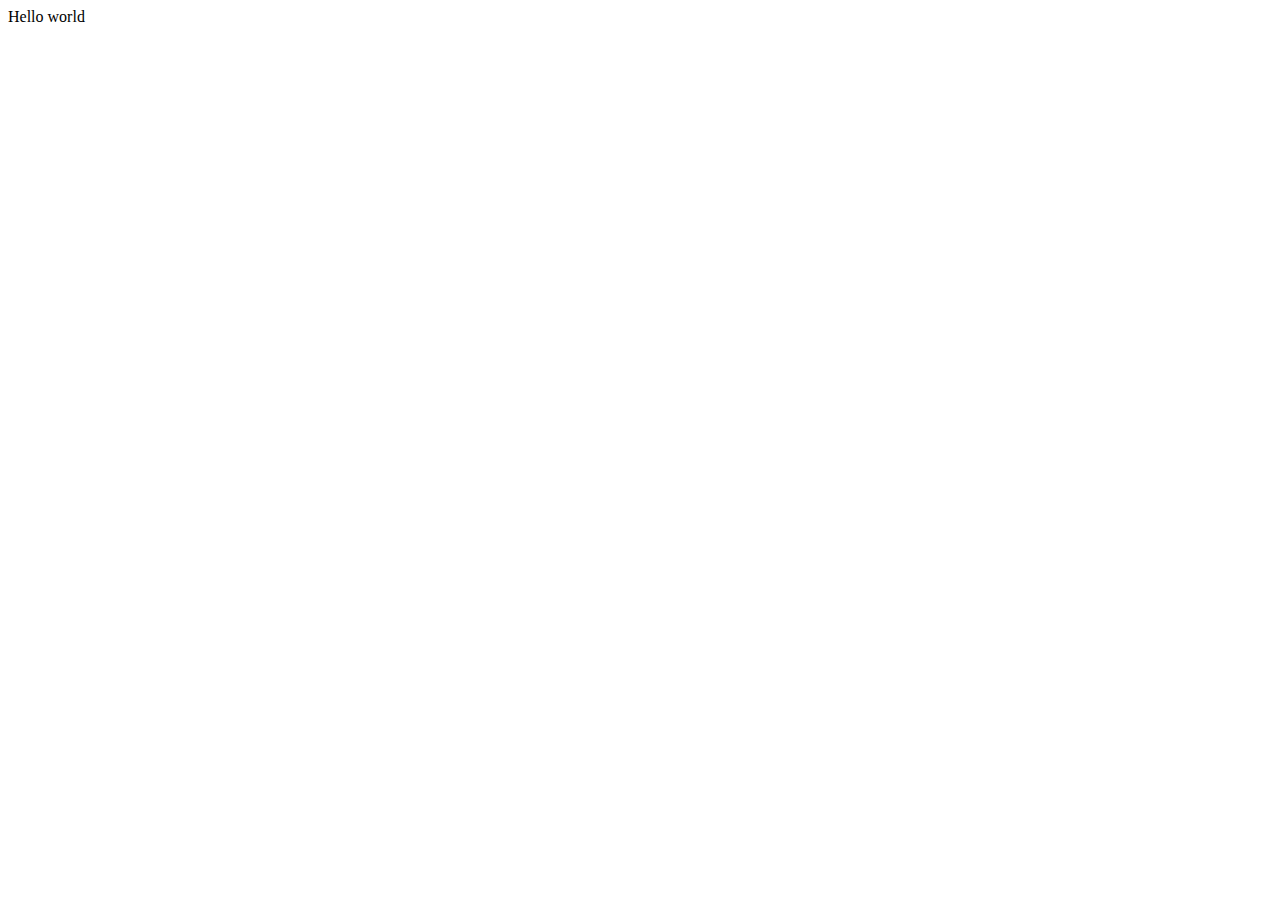
==== index.html @ f4f57e84 "Initial commit" ====
<!DOCTYPE html>
<html>

<head>
  <meta charset="utf-8">
  <meta name="viewport" content="width=device-width">
  <title>replit</title>
  <link href="style.css" rel="stylesheet" type="text/css" />
</head>

<body>
  Hello world
  <script src="script.js"></script>
</body>

</html>
---- style.css ----
html {
  height: 100%;
  width: 100%;
}
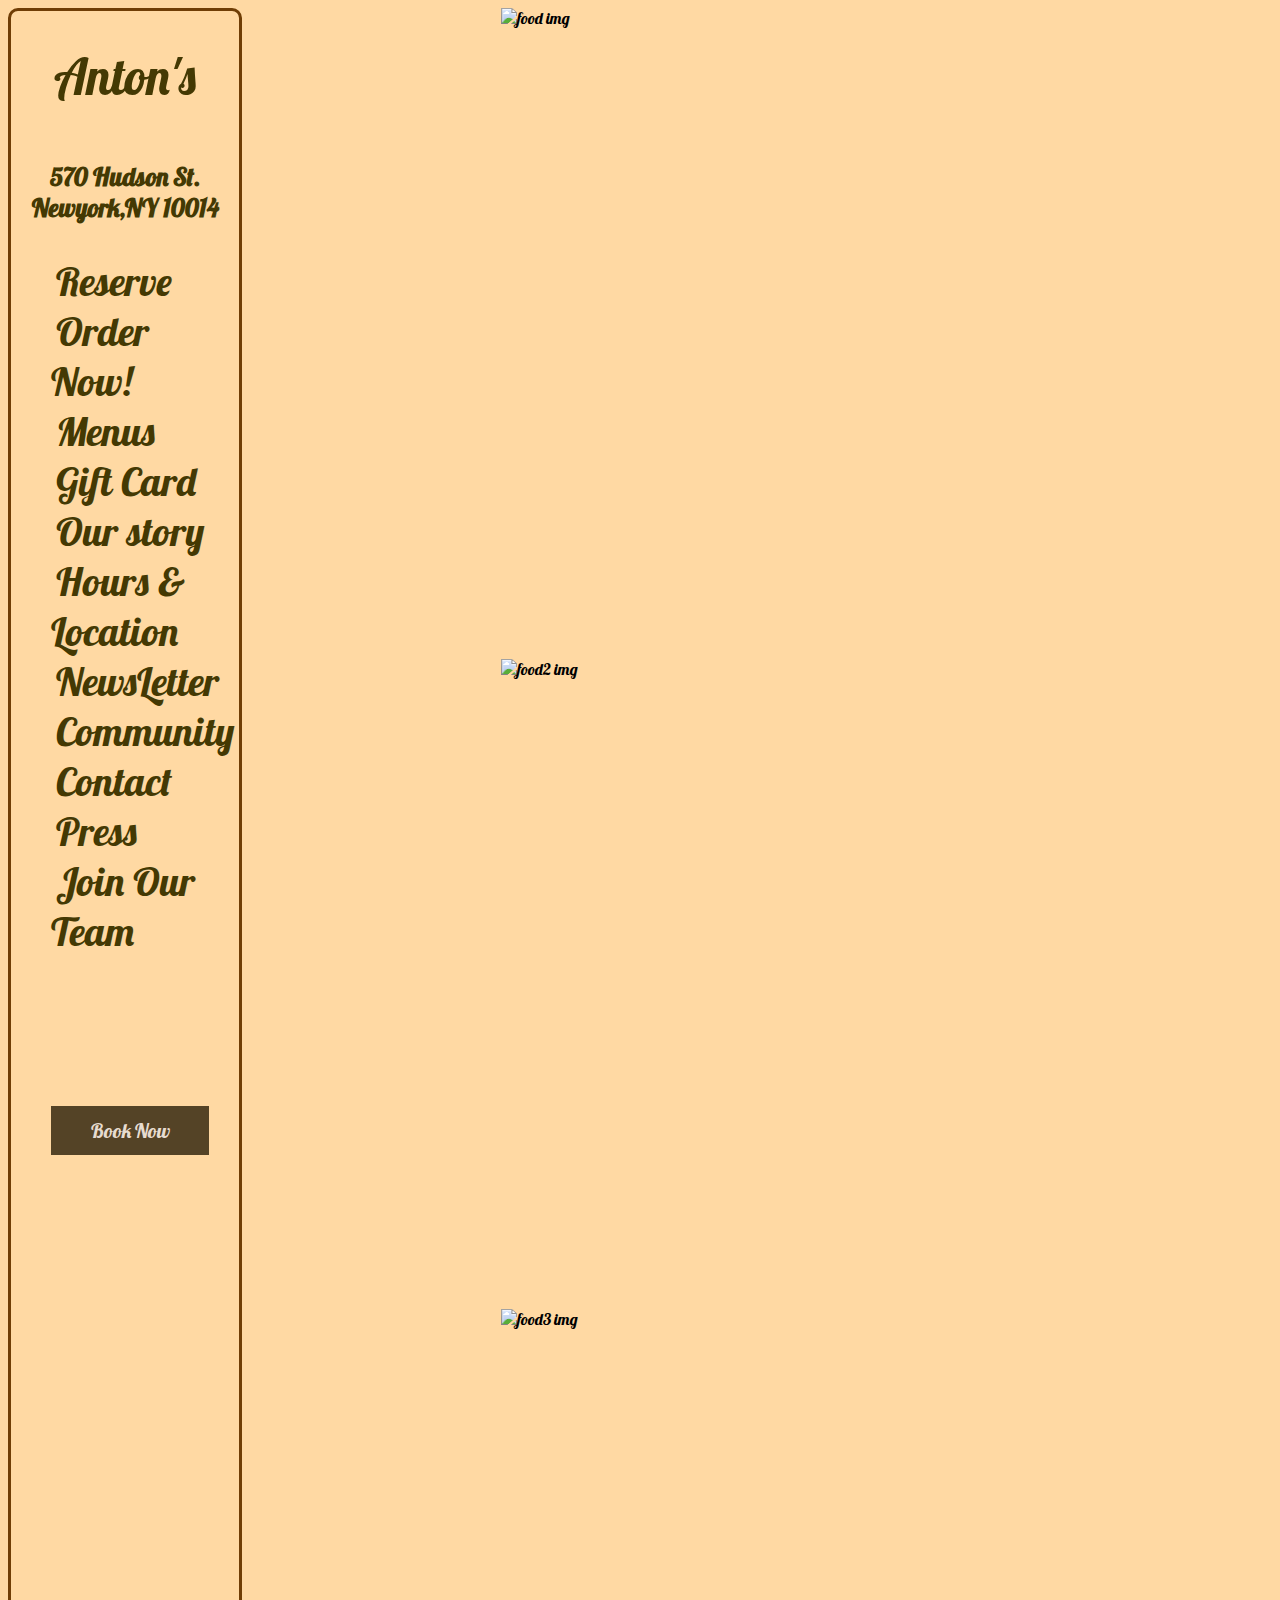
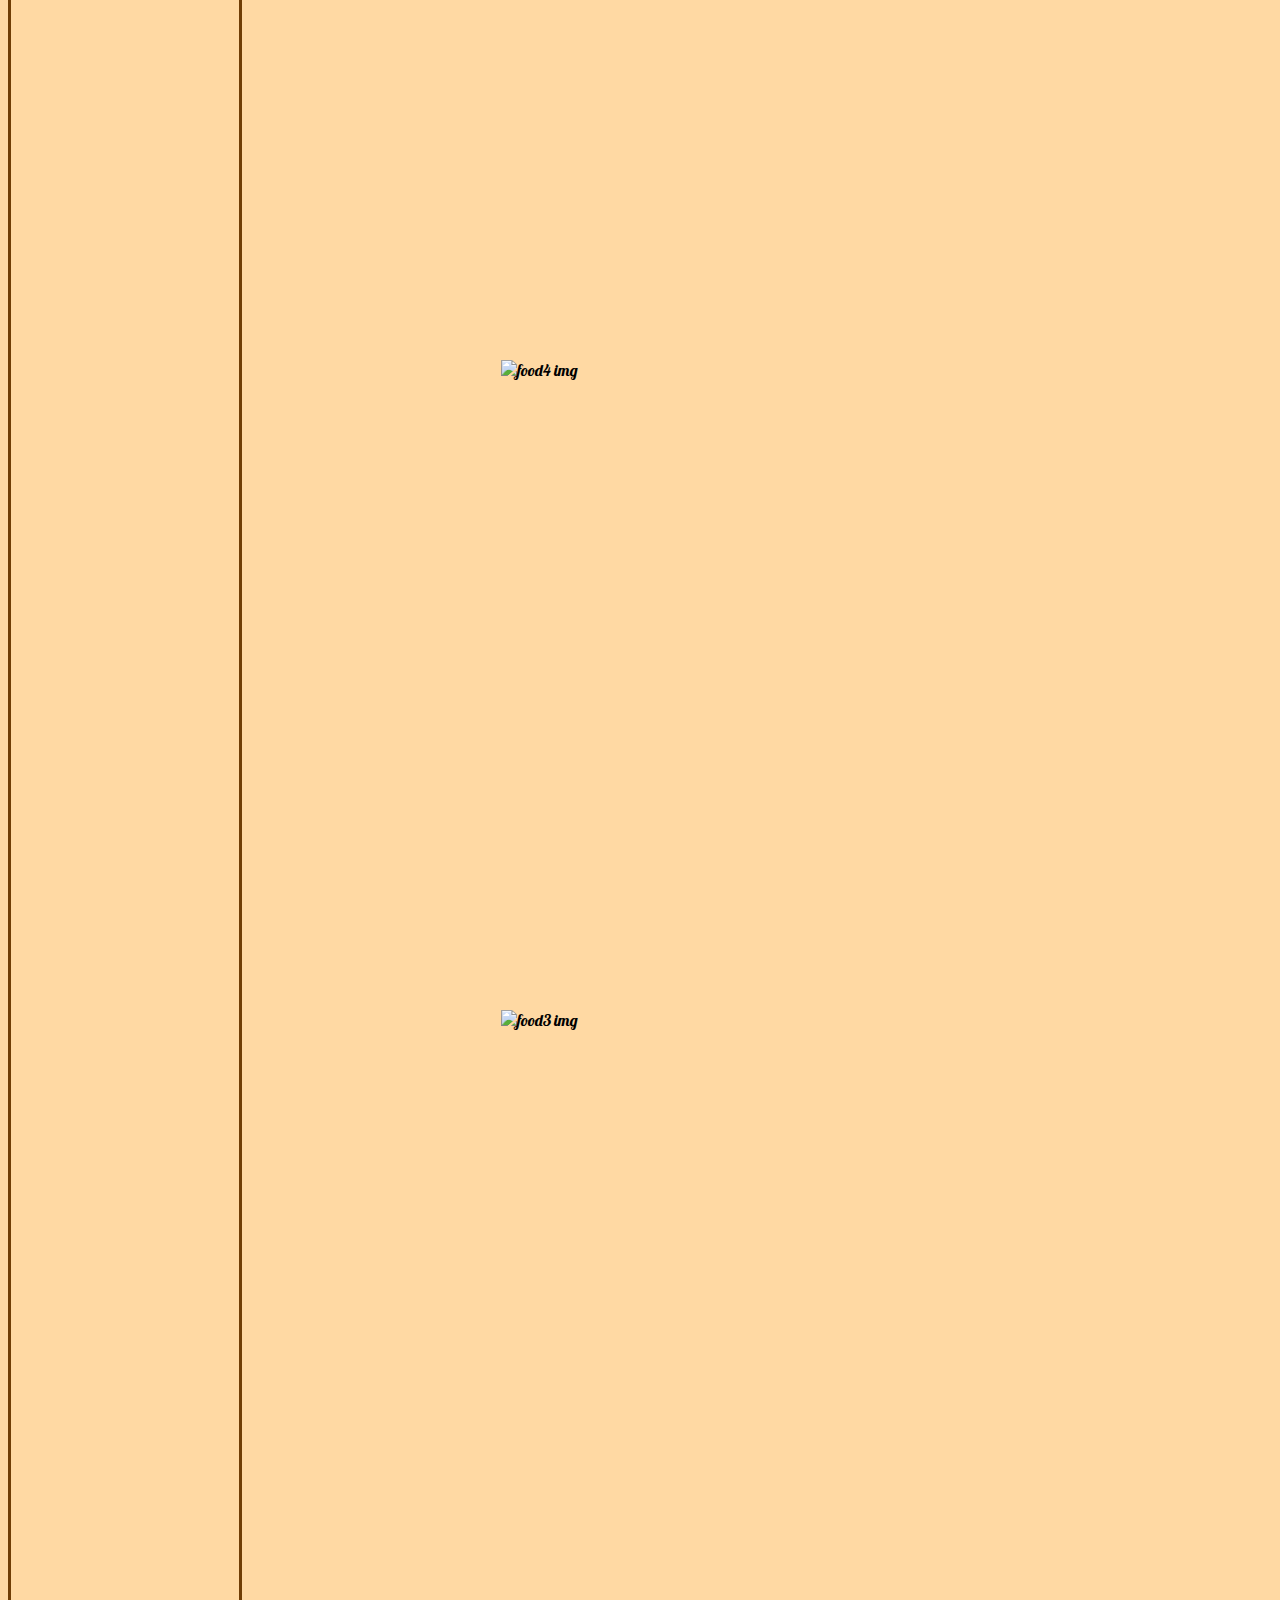
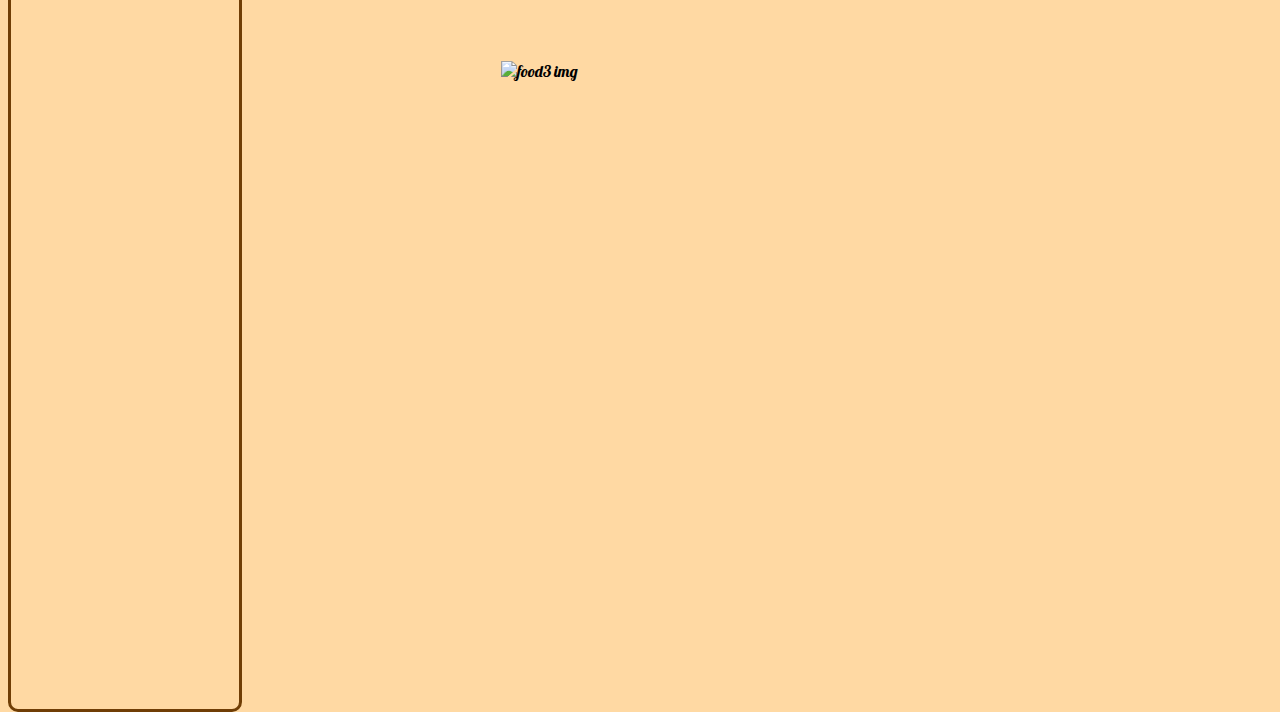
==== commit 5a0f06a7: "User checkpoint: Add basic website layout with navigation, image gallery, and interactive button." ====
--- a/index.html
+++ b/index.html
@@ -4,13 +4,56 @@
 <head>
   <meta charset="utf-8">
   <meta name="viewport" content="width=device-width">
-  <title>replit</title>
+  <title>ANTON'S</title>
   <link href="style.css" rel="stylesheet" type="text/css" />
+  <style>
+  @import url('https://fonts.googleapis.com/css2?family=Lobster&family=Roboto:ital,wght@0,100;0,300;0,400;0,500;0,700;0,900;1,100;1,300;1,400;1,500;1,700;1,900&display=swap');
+  </style>
 </head>
 
 <body>
-  Hello world
-  <script src="script.js"></script>
+  <div class="container">
+    <div class="navi">
+      <h1>Anton's</h1>
+      <br>
+      <h4>570 Hudson St. Newyork,NY 10014</h4>
+      <ul class="navbar">
+        <li><a href="#" class="navitem"> Reserve</a></li>
+        <li> <a href="#" class="navitem">Order Now!</a></li>
+        <li> <a href="#" class="navitem">Menus</a></li>
+        <li> <a href="#" class="navitem">Gift Card</a></li>
+        <li> <a href="#" class="navitem">Our story</a></li>
+        <li> <a href="#" class="navitem">Hours & Location</a></li>
+        <li> <a href="#" class="navitem">NewsLetter</a></li>
+        <li> <a href="#" class="navitem">Community</a></li>
+        <li> <a href="#" class="navitem">Contact</a></li>
+        <li> <a href="#" class="navitem">Press</a></li>
+        <li> <a href="#" class="navitem">Join Our Team</a></li>
+        <button class="btn">Book Now</button>
+      </ul>
+    </div>
+    <div class="flex-container">
+      <img
+        src="https://images.unsplash.com/photo-1482049016688-2d3e1b311543?q=80&w=1910&auto=format&fit=crop&ixlib=rb-4.0.3&ixid=M3wxMjA3fDB8MHxwaG90by1wYWdlfHx8fGVufDB8fHx8fA%3D%3D"
+        alt="food img">
+      <img
+        src="https://images.unsplash.com/photo-1540189549336-e6e99c3679fe?q=80&w=1887&auto=format&fit=crop&ixlib=rb-4.0.3&ixid=M3wxMjA3fDB8MHxwaG90by1wYWdlfHx8fGVufDB8fHx8fA%3D%3D"
+        alt="food2 img">
+      <img
+        src="https://images.unsplash.com/photo-1555939594-58d7cb561ad1?q=80&w=1887&auto=format&fit=crop&ixlib=rb-4.0.3&ixid=M3wxMjA3fDB8MHxwaG90by1wYWdlfHx8fGVufDB8fHx8fA%3D%3D"
+        alt="food3 img">
+      <img
+        src="https://images.unsplash.com/photo-1414235077428-338989a2e8c0?q=80&w=2070&auto=format&fit=crop&ixlib=rb-4.0.3&ixid=M3wxMjA3fDB8MHxwaG90by1wYWdlfHx8fGVufDB8fHx8fA%3D%3D"
+        alt="food4 img">
+      <img
+        src="https://images.unsplash.com/photo-1555939594-58d7cb561ad1?q=80&w=1887&auto=format&fit=crop&ixlib=rb-4.0.3&ixid=M3wxMjA3fDB8MHxwaG90by1wYWdlfHx8fGVufDB8fHx8fA%3D%3D"
+        alt="food3 img">
+      <img
+        src="https://images.unsplash.com/photo-1555939594-58d7cb561ad1?q=80&w=1887&auto=format&fit=crop&ixlib=rb-4.0.3&ixid=M3wxMjA3fDB8MHxwaG90by1wYWdlfHx8fGVufDB8fHx8fA%3D%3D"
+        alt="food3 img">
+    </div>
+
+    <script src="script.js"></script>
 </body>
 
 </html>--- a/style.css
+++ b/style.css
@@ -1,4 +1,99 @@
 html {
   height: 100%;
   width: 100%;
-}+  font-family: "Lobster", serif;
+  font-weight: 400;
+  font-style: normal;
+  background-color: #ffd9a3;
+
+}
+
+h1 {
+  text-align: center;
+  font-size: 50px;
+  font-weight: 400;
+  margin-bottom: 0%;
+
+}
+
+h4 {
+  font-size: 25px;
+  text-align: center;
+}
+
+.container {
+  display: flex;
+
+}
+
+.navi {
+  border-style: solid;
+  border-radius: 10px;
+  border-color: #703e05;
+}
+
+.flex-container {
+  display: flex;
+  flex-wrap: wrap;
+  
+  justify-content: space-evenly;
+}
+
+.btn {
+  cursor: pointer;
+  background-color: #544326;
+  border-style: solid;
+  border-color: #544326;
+  padding: 10px;
+  font-size: 20px;
+  font-family: "Lobster", serif;
+  font-weight: 400;
+  font-style: normal;
+  margin-top: 150px;
+  margin-bottom: 10px;
+  padding-left: 10px;
+  color: #e7dcd0;
+  margin-right: 30px;
+}
+
+.btn:active {
+  background-color: #e7dcd0;
+  color: #544326;
+
+}
+
+img {
+  width: 40vw;
+  height: 70vh;
+  object-fit: cover;
+  padding-inline: 5px;
+  margin-bottom: 2%;
+}
+
+.navbar {
+  display: flex;
+  flex-direction: column;
+  font-size: 100%;
+  list-style: none;
+}
+
+.navitem,
+h1,
+h4 {
+  text-decoration: none;
+  color: #443903
+}
+
+.navitem {
+  font-size: 40px;
+  padding-inline: 5px;
+}
+
+/* .roboto-uniquifier> {
+  font-family: "Roboto", serif;
+  font-optical-sizing: auto;
+  font-weight: 100;
+  font-style: normal;
+  font-variation-settings:
+    "wdth" 100;
+} */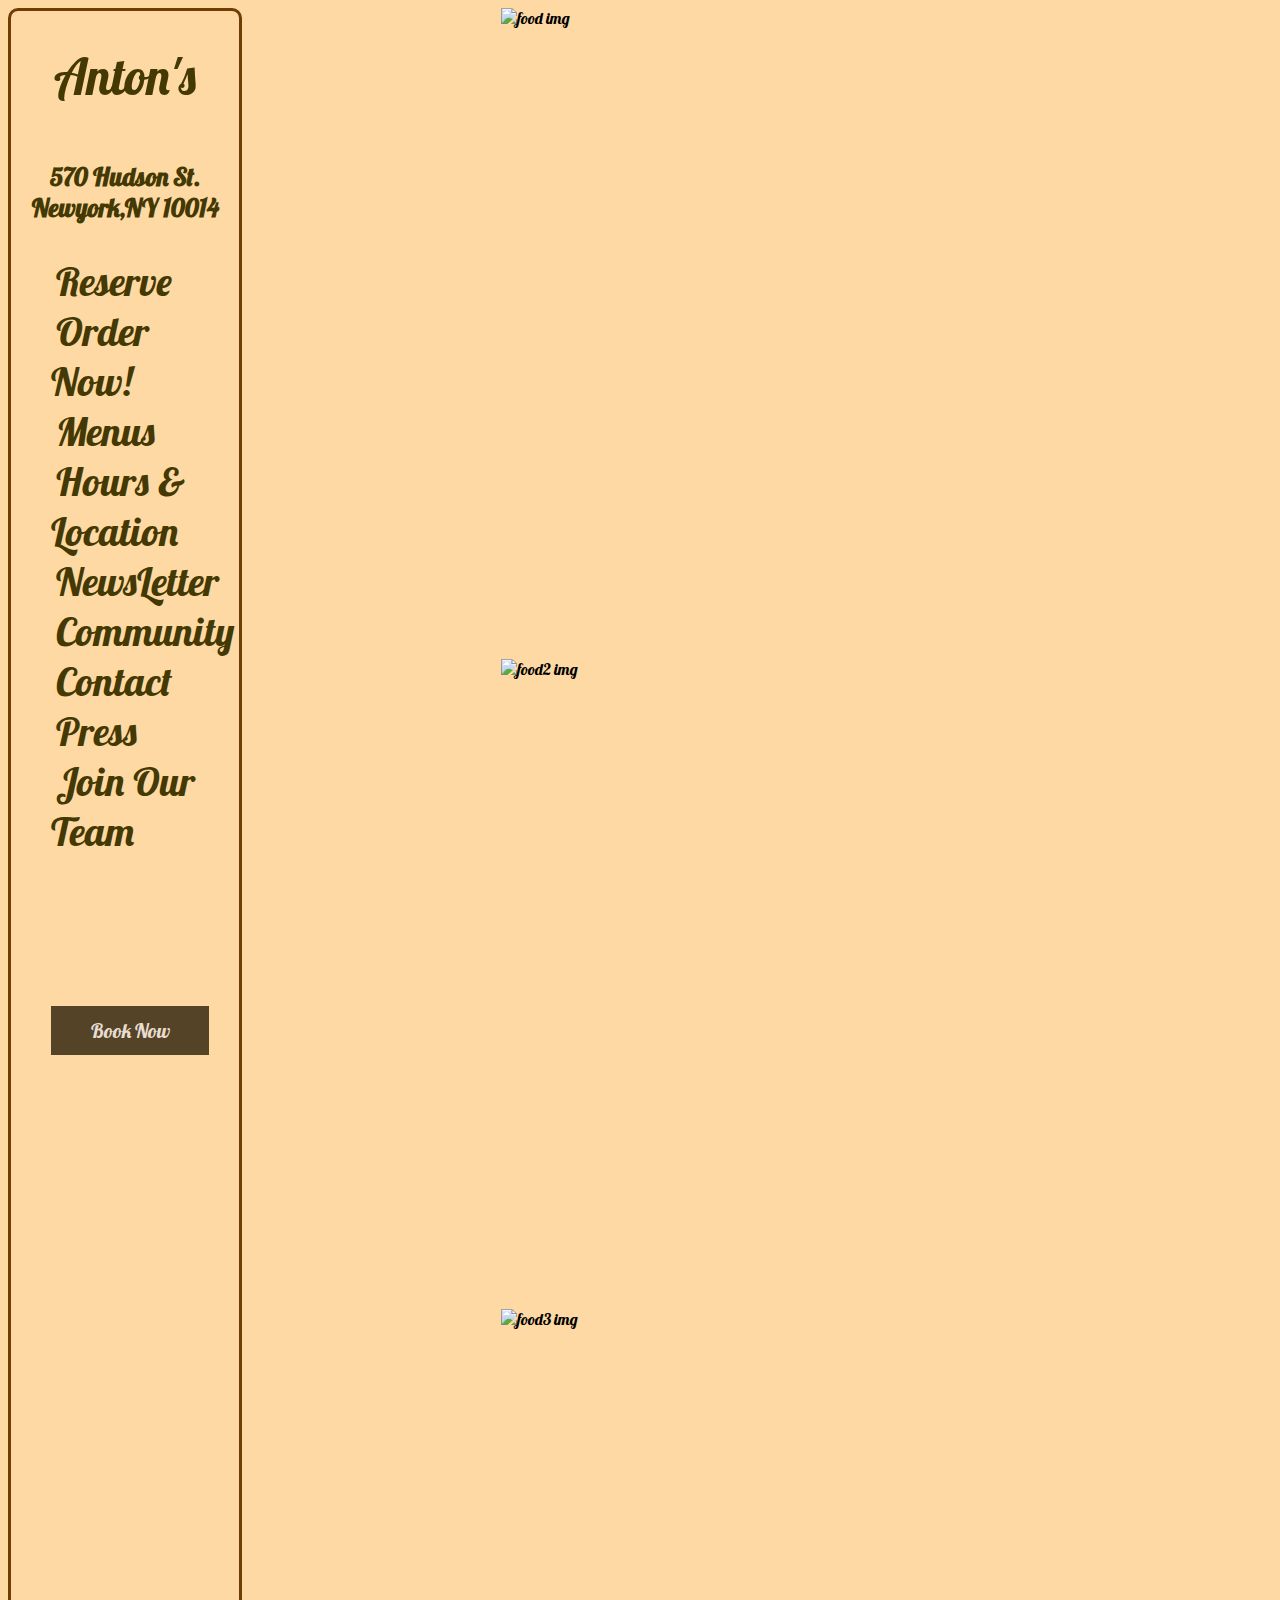
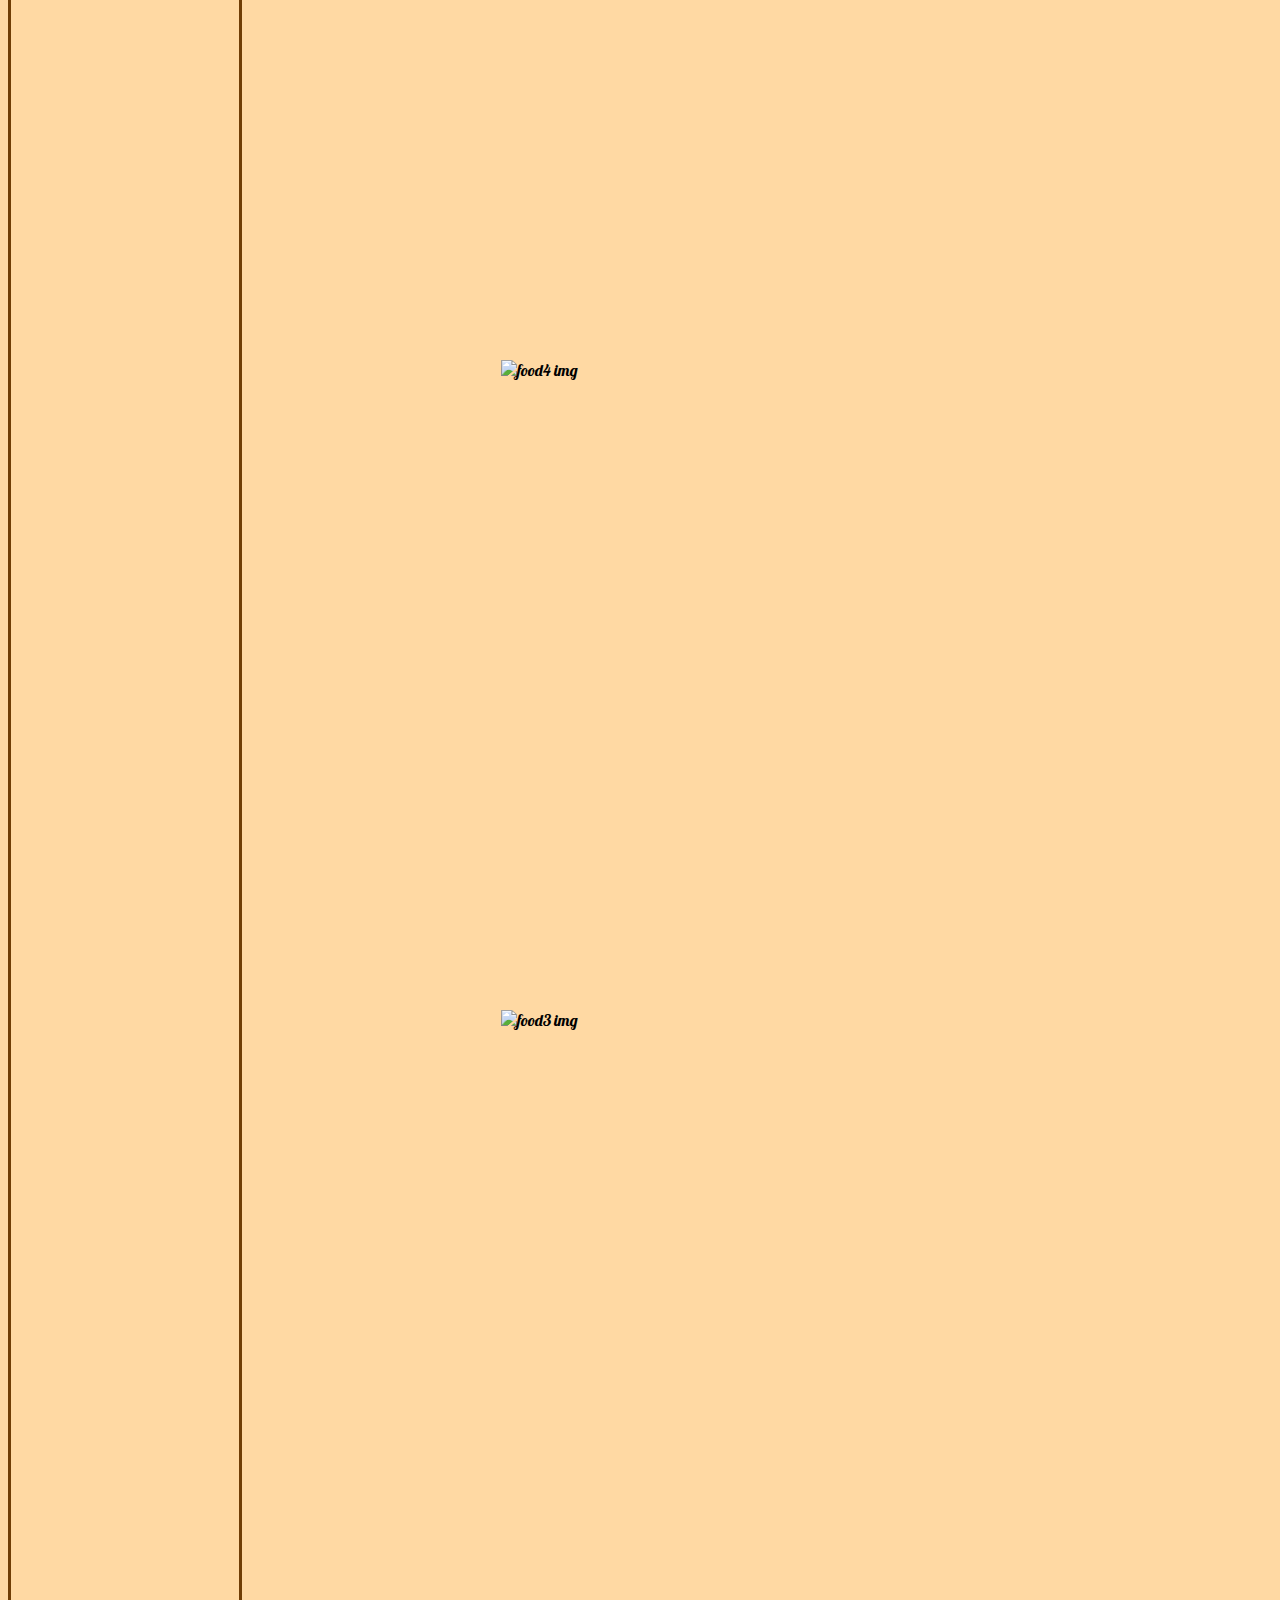
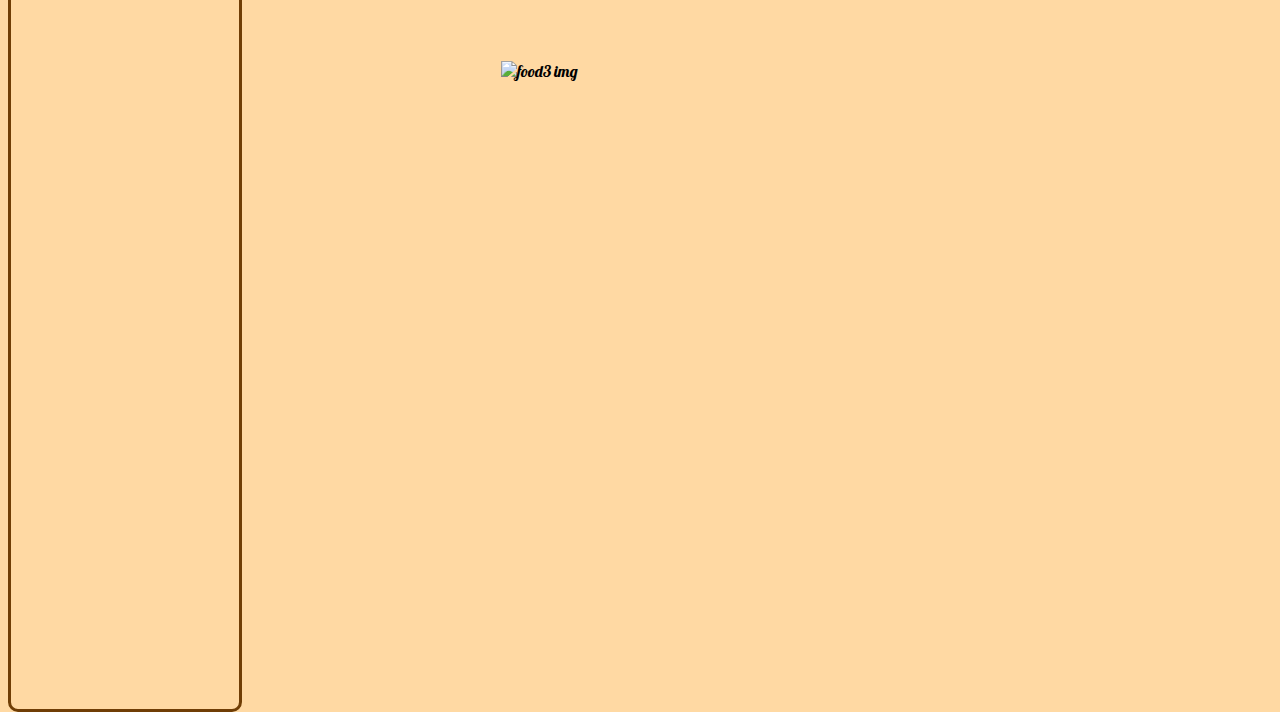
==== commit 1cd9cda4: "First commit" ====
--- a/index.html
+++ b/index.html
@@ -14,15 +14,13 @@
 <body>
   <div class="container">
     <div class="navi">
-      <h1>Anton's</h1>
+      <a href="index.html"><h1>Anton's</h1></a>
       <br>
-      <h4>570 Hudson St. Newyork,NY 10014</h4>
+      <a href="https://www.google.com/maps/place/Anton's/@40.7356611,-74.0059519,21z/data=!4m6!3m5!1s0x89c259e5de23d8bd:0x75e32060644d550c!8m2!3d40.7356767!4d-74.0057727!16s%2Fg%2F11h5mdt6zd?authuser=0&entry=ttu&g_ep=EgoyMDI1MDIxMS4wIKXMDSoASAFQAw%3D%3D"><h4>570 Hudson St. Newyork,NY 10014</h4></a>
       <ul class="navbar">
-        <li><a href="#" class="navitem"> Reserve</a></li>
-        <li> <a href="#" class="navitem">Order Now!</a></li>
-        <li> <a href="#" class="navitem">Menus</a></li>
-        <li> <a href="#" class="navitem">Gift Card</a></li>
-        <li> <a href="#" class="navitem">Our story</a></li>
+        <li><a href="book.html" class="navitem"> Reserve</a></li>
+        <li> <a href="Menu.html" class="navitem">Order Now!</a></li>
+        <li> <a href="Menu.html" class="navitem">Menus</a></li>
         <li> <a href="#" class="navitem">Hours & Location</a></li>
         <li> <a href="#" class="navitem">NewsLetter</a></li>
         <li> <a href="#" class="navitem">Community</a></li>
--- a/style.css
+++ b/style.css
@@ -81,7 +81,10 @@
 h1,
 h4 {
   text-decoration: none;
-  color: #443903
+  color: #443903;
+}
+a{
+   text-decoration: none;
 }
 
 .navitem {
@@ -89,11 +92,33 @@
   padding-inline: 5px;
 }
 
-/* .roboto-uniquifier> {
-  font-family: "Roboto", serif;
-  font-optical-sizing: auto;
-  font-weight: 100;
-  font-style: normal;
-  font-variation-settings:
-    "wdth" 100;
-} */+@media (max-width: 1024px) {
+  img {
+    width: 45vw; /* Adjust width for tablets */
+    height: auto; /* Maintain aspect ratio */
+  }
+}
+
+/* Media query for mobile devices (up to 767px) */
+@media (max-width: 767px) {
+  img {
+    width: 90vw; /* Adjust width for mobile devices */
+    height: auto; /* Maintain aspect ratio */
+  }
+  .btn {
+    cursor: pointer;
+    background-color: #544326;
+    border-style: solid;
+    border-color: #544326;
+    padding: 10px;
+    font-size: 30px;
+    font-family: "Lobster", serif;
+    font-weight: 400;
+    font-style: normal;
+    margin-top: 150px;
+    margin-bottom: 10px;
+    padding-left: 10px;
+    color: #e7dcd0;
+    margin-right: 30px;
+  }
+}